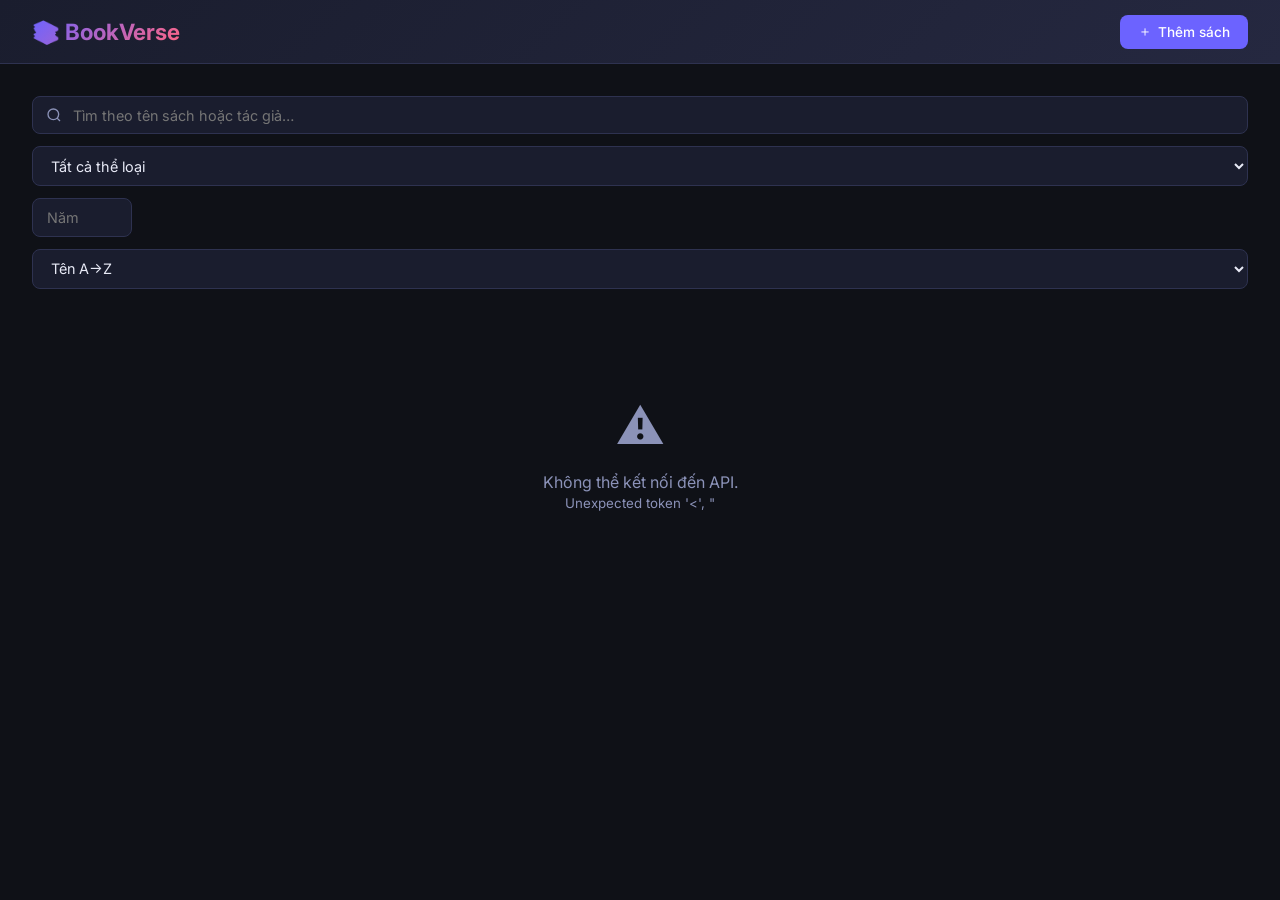
==== BookVerse/src/main/resources/static/index.html @ 92344df3 "feat: add beautiful full-featured UI frontend" ====
<!DOCTYPE html>
<html lang="vi">
<head>
  <meta charset="UTF-8" />
  <meta name="viewport" content="width=device-width, initial-scale=1.0" />
  <title>BookVerse — Quản lý sách điện tử</title>
  <link rel="preconnect" href="https://fonts.googleapis.com" />
  <link href="https://fonts.googleapis.com/css2?family=Inter:wght@300;400;500;600;700&display=swap" rel="stylesheet" />
  <style>
    /* ── Reset & Base ───────────────────────────────────────────── */
    *, *::before, *::after { box-sizing: border-box; margin: 0; padding: 0; }

    :root {
      --bg:        #0f1117;
      --surface:   #1a1d2e;
      --surface2:  #252840;
      --border:    #2e3250;
      --accent:    #6c63ff;
      --accent2:   #ff6584;
      --accent3:   #43e97b;
      --text:      #e8eaf6;
      --muted:     #8b92b8;
      --danger:    #ff5252;
      --radius:    12px;
      --shadow:    0 8px 32px rgba(0,0,0,.4);
    }

    body {
      font-family: 'Inter', sans-serif;
      background: var(--bg);
      color: var(--text);
      min-height: 100vh;
    }

    /* ── Header ─────────────────────────────────────────────────── */
    header {
      background: linear-gradient(135deg, #1a1d2e 0%, #252840 100%);
      border-bottom: 1px solid var(--border);
      padding: 0 2rem;
      display: flex;
      align-items: center;
      justify-content: space-between;
      height: 64px;
      position: sticky;
      top: 0;
      z-index: 100;
      backdrop-filter: blur(12px);
    }

    .logo {
      font-size: 1.4rem;
      font-weight: 700;
      background: linear-gradient(135deg, var(--accent), var(--accent2));
      -webkit-background-clip: text;
      -webkit-text-fill-color: transparent;
      background-clip: text;
    }

    .header-actions { display: flex; gap: .75rem; }

    /* ── Buttons ─────────────────────────────────────────────────── */
    .btn {
      display: inline-flex;
      align-items: center;
      gap: .4rem;
      padding: .5rem 1.1rem;
      border-radius: 8px;
      border: none;
      cursor: pointer;
      font-family: inherit;
      font-size: .85rem;
      font-weight: 500;
      transition: all .2s;
    }
    .btn-primary  { background: var(--accent);  color: #fff; }
    .btn-primary:hover  { background: #5a52e8; transform: translateY(-1px); box-shadow: 0 4px 16px rgba(108,99,255,.4); }
    .btn-danger   { background: var(--danger);  color: #fff; }
    .btn-danger:hover   { background: #e04040; }
    .btn-ghost    { background: transparent; color: var(--muted); border: 1px solid var(--border); }
    .btn-ghost:hover    { background: var(--surface2); color: var(--text); }
    .btn-sm { padding: .35rem .75rem; font-size: .78rem; }

    /* ── Layout ──────────────────────────────────────────────────── */
    .container { max-width: 1280px; margin: 0 auto; padding: 2rem; }

    /* ── Search & Filter Bar ─────────────────────────────────────── */
    .search-bar {
      display: flex;
      gap: .75rem;
      margin-bottom: 1.5rem;
      flex-wrap: wrap;
    }

    .search-input-wrap {
      flex: 1;
      min-width: 240px;
      position: relative;
    }
    .search-input-wrap svg {
      position: absolute;
      left: .9rem;
      top: 50%;
      transform: translateY(-50%);
      color: var(--muted);
      pointer-events: none;
    }
    input[type="text"], input[type="number"], input[type="file"],
    select, textarea {
      width: 100%;
      background: var(--surface);
      border: 1px solid var(--border);
      border-radius: 8px;
      color: var(--text);
      font-family: inherit;
      font-size: .9rem;
      padding: .6rem .9rem;
      transition: border-color .2s;
      outline: none;
    }
    .search-input-wrap input { padding-left: 2.5rem; }
    input:focus, select:focus, textarea:focus {
      border-color: var(--accent);
      box-shadow: 0 0 0 3px rgba(108,99,255,.15);
    }
    select { cursor: pointer; }

    /* ── Stats row ───────────────────────────────────────────────── */
    .stats-row {
      display: flex;
      align-items: center;
      justify-content: space-between;
      margin-bottom: 1.25rem;
      color: var(--muted);
      font-size: .85rem;
    }

    /* ── Book Grid ───────────────────────────────────────────────── */
    .book-grid {
      display: grid;
      grid-template-columns: repeat(auto-fill, minmax(220px, 1fr));
      gap: 1.25rem;
    }

    .book-card {
      background: var(--surface);
      border: 1px solid var(--border);
      border-radius: var(--radius);
      overflow: hidden;
      transition: transform .25s, box-shadow .25s;
      cursor: pointer;
    }
    .book-card:hover {
      transform: translateY(-4px);
      box-shadow: var(--shadow);
      border-color: var(--accent);
    }

    .book-cover {
      width: 100%;
      height: 220px;
      object-fit: cover;
      background: var(--surface2);
      display: flex;
      align-items: center;
      justify-content: center;
      color: var(--muted);
      font-size: 3rem;
    }
    .book-cover img { width: 100%; height: 100%; object-fit: cover; }

    .book-info { padding: .9rem; }
    .book-title {
      font-weight: 600;
      font-size: .92rem;
      margin-bottom: .25rem;
      display: -webkit-box;
      -webkit-line-clamp: 2;
      -webkit-box-orient: vertical;
      overflow: hidden;
    }
    .book-author { color: var(--muted); font-size: .8rem; margin-bottom: .5rem; }
    .book-meta {
      display: flex;
      gap: .5rem;
      flex-wrap: wrap;
      margin-bottom: .75rem;
    }
    .badge {
      background: var(--surface2);
      border: 1px solid var(--border);
      border-radius: 4px;
      padding: .15rem .5rem;
      font-size: .72rem;
      color: var(--muted);
    }
    .badge.accent { background: rgba(108,99,255,.15); border-color: var(--accent); color: var(--accent); }

    .rating {
      display: flex;
      align-items: center;
      gap: .25rem;
      font-size: .8rem;
      color: #fbbf24;
      font-weight: 600;
    }

    .book-actions { display: flex; gap: .5rem; }

    /* ── Pagination ──────────────────────────────────────────────── */
    .pagination {
      display: flex;
      align-items: center;
      justify-content: center;
      gap: .5rem;
      margin-top: 2rem;
    }
    .page-btn {
      width: 36px; height: 36px;
      border-radius: 8px;
      border: 1px solid var(--border);
      background: var(--surface);
      color: var(--text);
      cursor: pointer;
      font-size: .85rem;
      font-family: inherit;
      display: flex; align-items: center; justify-content: center;
      transition: all .2s;
    }
    .page-btn:hover { border-color: var(--accent); color: var(--accent); }
    .page-btn.active { background: var(--accent); border-color: var(--accent); color: #fff; }
    .page-btn:disabled { opacity: .35; cursor: default; }

    /* ── Modal ───────────────────────────────────────────────────── */
    .modal-overlay {
      position: fixed; inset: 0;
      background: rgba(0,0,0,.7);
      backdrop-filter: blur(4px);
      display: flex;
      align-items: center;
      justify-content: center;
      z-index: 200;
      opacity: 0;
      pointer-events: none;
      transition: opacity .25s;
    }
    .modal-overlay.open { opacity: 1; pointer-events: all; }

    .modal {
      background: var(--surface);
      border: 1px solid var(--border);
      border-radius: 16px;
      width: min(560px, 95vw);
      max-height: 90vh;
      overflow-y: auto;
      box-shadow: var(--shadow);
      transform: scale(.95) translateY(20px);
      transition: transform .25s;
    }
    .modal-overlay.open .modal { transform: scale(1) translateY(0); }

    .modal-header {
      display: flex;
      align-items: center;
      justify-content: space-between;
      padding: 1.25rem 1.5rem;
      border-bottom: 1px solid var(--border);
    }
    .modal-header h2 { font-size: 1.1rem; font-weight: 600; }
    .modal-close {
      background: none;
      border: none;
      color: var(--muted);
      cursor: pointer;
      font-size: 1.3rem;
      padding: .25rem;
      border-radius: 6px;
      transition: color .2s;
    }
    .modal-close:hover { color: var(--text); }

    .modal-body { padding: 1.5rem; }

    .form-group { margin-bottom: 1.1rem; }
    .form-label {
      display: block;
      font-size: .83rem;
      font-weight: 500;
      color: var(--muted);
      margin-bottom: .4rem;
    }
    .form-row { display: grid; grid-template-columns: 1fr 1fr; gap: .75rem; }

    .cover-preview {
      width: 100%;
      height: 140px;
      border: 2px dashed var(--border);
      border-radius: 8px;
      display: flex;
      align-items: center;
      justify-content: center;
      color: var(--muted);
      font-size: .85rem;
      cursor: pointer;
      transition: border-color .2s;
      overflow: hidden;
      margin-bottom: .5rem;
    }
    .cover-preview:hover { border-color: var(--accent); }
    .cover-preview img { width: 100%; height: 100%; object-fit: cover; }

    .modal-footer {
      display: flex;
      gap: .75rem;
      justify-content: flex-end;
      padding: 1rem 1.5rem;
      border-top: 1px solid var(--border);
    }

    /* ── Detail Modal ────────────────────────────────────────────── */
    .detail-cover {
      width: 100%;
      height: 240px;
      object-fit: cover;
      border-radius: 8px;
      background: var(--surface2);
      margin-bottom: 1.25rem;
      display: flex;
      align-items: center;
      justify-content: center;
      font-size: 4rem;
      overflow: hidden;
    }
    .detail-cover img { width: 100%; height: 100%; object-fit: cover; }

    .detail-title { font-size: 1.3rem; font-weight: 700; margin-bottom: .35rem; }
    .detail-author { color: var(--muted); margin-bottom: 1rem; }
    .detail-desc {
      color: var(--muted);
      font-size: .88rem;
      line-height: 1.6;
      margin-top: .75rem;
    }
    .detail-meta-grid {
      display: grid;
      grid-template-columns: 1fr 1fr;
      gap: .5rem;
      margin-top: .75rem;
    }
    .detail-meta-item { background: var(--surface2); border-radius: 8px; padding: .6rem .9rem; }
    .detail-meta-label { font-size: .73rem; color: var(--muted); margin-bottom: .15rem; }
    .detail-meta-value { font-size: .9rem; font-weight: 500; }

    /* ── Toast ───────────────────────────────────────────────────── */
    #toast-container {
      position: fixed;
      bottom: 1.5rem;
      right: 1.5rem;
      z-index: 999;
      display: flex;
      flex-direction: column;
      gap: .5rem;
    }
    .toast {
      background: var(--surface2);
      border: 1px solid var(--border);
      border-left: 4px solid var(--accent3);
      border-radius: 8px;
      padding: .8rem 1.2rem;
      font-size: .88rem;
      box-shadow: var(--shadow);
      animation: slideIn .3s ease;
      min-width: 260px;
    }
    .toast.error { border-left-color: var(--danger); }
    @keyframes slideIn {
      from { transform: translateX(120%); opacity: 0; }
      to   { transform: translateX(0);    opacity: 1; }
    }

    /* ── Empty state ─────────────────────────────────────────────── */
    .empty-state {
      text-align: center;
      padding: 4rem 2rem;
      color: var(--muted);
    }
    .empty-state .icon { font-size: 3rem; margin-bottom: 1rem; }
    .empty-state p { margin-bottom: 1rem; }

    /* ── Loading spinner ─────────────────────────────────────────── */
    .spinner {
      width: 36px; height: 36px;
      border: 3px solid var(--border);
      border-top-color: var(--accent);
      border-radius: 50%;
      animation: spin .7s linear infinite;
      margin: 3rem auto;
    }
    @keyframes spin { to { transform: rotate(360deg); } }

    /* ── Scrollbar ───────────────────────────────────────────────── */
    ::-webkit-scrollbar { width: 6px; }
    ::-webkit-scrollbar-track { background: var(--bg); }
    ::-webkit-scrollbar-thumb { background: var(--border); border-radius: 3px; }
    ::-webkit-scrollbar-thumb:hover { background: var(--accent); }
  </style>
</head>
<body>

<!-- ── Header ──────────────────────────────────────────────────── -->
<header>
  <div class="logo">📚 BookVerse</div>
  <div class="header-actions">
    <button class="btn btn-primary" onclick="openAddModal()">
      <span>＋</span> Thêm sách
    </button>
  </div>
</header>

<!-- ── Main Content ─────────────────────────────────────────────── -->
<div class="container">

  <!-- Search & Filter -->
  <div class="search-bar">
    <div class="search-input-wrap">
      <svg width="16" height="16" fill="none" stroke="currentColor" stroke-width="2"
           viewBox="0 0 24 24"><circle cx="11" cy="11" r="8"/><path d="m21 21-4.35-4.35"/></svg>
      <input type="text" id="searchInput" placeholder="Tìm theo tên sách hoặc tác giả…"
             oninput="debounceSearch()" />
    </div>
    <select id="categoryFilter" onchange="loadBooks(0)">
      <option value="">Tất cả thể loại</option>
      <option>Programming</option>
      <option>Fiction</option>
      <option>Science</option>
      <option>History</option>
      <option>Self-Help</option>
      <option>Business</option>
      <option>Technology</option>
    </select>
    <input type="number" id="yearFilter" placeholder="Năm" min="1900" max="2100"
           style="width:100px" onchange="loadBooks(0)" />
    <select id="sortSelect" onchange="loadBooks(0)">
      <option value="title|asc">Tên A→Z</option>
      <option value="title|desc">Tên Z→A</option>
      <option value="year|desc">Năm mới nhất</option>
      <option value="year|asc">Năm cũ nhất</option>
      <option value="rating|desc">Rating cao nhất</option>
      <option value="rating|asc">Rating thấp nhất</option>
    </select>
  </div>

  <!-- Stats row -->
  <div class="stats-row">
    <span id="statsText">Đang tải...</span>
  </div>

  <!-- Book Grid -->
  <div id="bookGrid"></div>

  <!-- Pagination -->
  <div class="pagination" id="pagination"></div>
</div>

<!-- ── Add / Edit Modal ─────────────────────────────────────────── -->
<div class="modal-overlay" id="formModal" onclick="closeOnOverlay(event,'formModal')">
  <div class="modal">
    <div class="modal-header">
      <h2 id="formModalTitle">Thêm sách mới</h2>
      <button class="modal-close" onclick="closeModal('formModal')">✕</button>
    </div>
    <div class="modal-body">
      <input type="hidden" id="editId" />

      <!-- Cover upload -->
      <div class="form-group">
        <label class="form-label">Ảnh bìa</label>
        <div class="cover-preview" id="coverPreview" onclick="document.getElementById('coverInput').click()">
          <span>🖼️ Click để chọn ảnh</span>
        </div>
        <input type="file" id="coverInput" accept="image/*" style="display:none"
               onchange="previewCover(event)" />
      </div>

      <div class="form-group">
        <label class="form-label">Tên sách *</label>
        <input type="text" id="f-title" placeholder="Nhập tên sách" maxlength="200" />
      </div>

      <div class="form-group">
        <label class="form-label">Tác giả *</label>
        <input type="text" id="f-author" placeholder="Nhập tên tác giả" maxlength="200" />
      </div>

      <div class="form-row">
        <div class="form-group">
          <label class="form-label">Thể loại *</label>
          <select id="f-category">
            <option value="">-- Chọn thể loại --</option>
            <option>Programming</option>
            <option>Fiction</option>
            <option>Science</option>
            <option>History</option>
            <option>Self-Help</option>
            <option>Business</option>
            <option>Technology</option>
          </select>
        </div>
        <div class="form-group">
          <label class="form-label">Năm xuất bản *</label>
          <input type="number" id="f-year" placeholder="VD: 2023" min="1900" max="2100" />
        </div>
      </div>

      <div class="form-row">
        <div class="form-group">
          <label class="form-label">ISBN</label>
          <input type="text" id="f-isbn" placeholder="978-x-xxxx-xxxx-x" />
        </div>
        <div class="form-group">
          <label class="form-label">Rating (0–5) *</label>
          <input type="number" id="f-rating" placeholder="VD: 4.5" min="0" max="5" step="0.1" />
        </div>
      </div>

      <div class="form-group">
        <label class="form-label">Mô tả</label>
        <textarea id="f-desc" rows="3" placeholder="Mô tả ngắn về cuốn sách…" maxlength="2000"></textarea>
      </div>
    </div>
    <div class="modal-footer">
      <button class="btn btn-ghost" onclick="closeModal('formModal')">Hủy</button>
      <button class="btn btn-primary" id="submitBtn" onclick="submitForm()">Lưu sách</button>
    </div>
  </div>
</div>

<!-- ── Detail Modal ──────────────────────────────────────────────── -->
<div class="modal-overlay" id="detailModal" onclick="closeOnOverlay(event,'detailModal')">
  <div class="modal">
    <div class="modal-header">
      <h2>Chi tiết sách</h2>
      <button class="modal-close" onclick="closeModal('detailModal')">✕</button>
    </div>
    <div class="modal-body" id="detailBody"></div>
    <div class="modal-footer">
      <button class="btn btn-danger btn-sm" id="detailDeleteBtn">🗑 Xóa</button>
      <button class="btn btn-ghost btn-sm" id="detailEditBtn">✏️ Sửa</button>
      <button class="btn btn-ghost" onclick="closeModal('detailModal')">Đóng</button>
    </div>
  </div>
</div>

<!-- ── Toast container ──────────────────────────────────────────── -->
<div id="toast-container"></div>

<script>
  // ── Config ─────────────────────────────────────────────────────
  const API = '/api/books';
  let currentPage = 0;
  let totalPages  = 0;
  let searchTimer = null;
  let currentDetailId = null;

  // ── Init ────────────────────────────────────────────────────────
  window.addEventListener('DOMContentLoaded', () => loadBooks(0));

  // ── Debounced search ────────────────────────────────────────────
  function debounceSearch() {
    clearTimeout(searchTimer);
    searchTimer = setTimeout(() => loadBooks(0), 400);
  }

  // ── Load books ──────────────────────────────────────────────────
  async function loadBooks(page) {
    currentPage = page;
    const grid  = document.getElementById('bookGrid');
    grid.innerHTML = '<div class="spinner"></div>';

    const q        = document.getElementById('searchInput').value.trim();
    const category = document.getElementById('categoryFilter').value;
    const year     = document.getElementById('yearFilter').value;
    const [sort, dir] = document.getElementById('sortSelect').value.split('|');

    try {
      let url;
      if (q) {
        url = `${API}/search?q=${encodeURIComponent(q)}&category=${encodeURIComponent(category)}&page=${page}&size=12&sort=${sort}&dir=${dir}`;
      } else {
        url = `${API}?page=${page}&size=12&sort=${sort}&dir=${dir}&category=${encodeURIComponent(category)}${year ? `&year=${year}` : ''}`;
      }

      const res  = await fetch(url);
      const data = await res.json();

      totalPages = data.totalPages;
      renderGrid(data.content);
      renderPagination(data.page, data.totalPages, data.totalElements);

      document.getElementById('statsText').textContent =
        `Tìm thấy ${data.totalElements} sách · Trang ${data.page + 1}/${Math.max(data.totalPages, 1)}`;

    } catch (err) {
      grid.innerHTML = `<div class="empty-state"><div class="icon">⚠️</div><p>Không thể kết nối đến API.<br><small>${err.message}</small></p></div>`;
      document.getElementById('statsText').textContent = '';
    }
  }

  // ── Render grid ─────────────────────────────────────────────────
  function renderGrid(books) {
    const grid = document.getElementById('bookGrid');
    if (!books || books.length === 0) {
      grid.innerHTML = `<div class="empty-state"><div class="icon">📭</div><p>Không tìm thấy sách nào.</p><button class="btn btn-primary" onclick="openAddModal()">Thêm sách đầu tiên</button></div>`;
      return;
    }

    grid.innerHTML = books.map(b => `
      <div class="book-card" onclick="openDetail('${b.id}')">
        <div class="book-cover">
          ${b.coverPath
            ? `<img src="${API}/${b.id}/cover?size=thumbnail" alt="${escHtml(b.title)}"
                    onerror="this.parentElement.innerHTML='📚'" />`
            : '📚'}
        </div>
        <div class="book-info">
          <div class="book-title">${escHtml(b.title)}</div>
          <div class="book-author">${escHtml(b.author)}</div>
          <div class="book-meta">
            <span class="badge accent">${escHtml(b.category || '')}</span>
            <span class="badge">${b.year || '—'}</span>
          </div>
          <div style="display:flex; justify-content:space-between; align-items:center">
            <div class="rating">⭐ ${b.rating?.toFixed(1) ?? '—'}</div>
            <div class="book-actions" onclick="event.stopPropagation()">
              <button class="btn btn-ghost btn-sm" onclick="openEditModal('${b.id}')">✏️</button>
              <button class="btn btn-danger btn-sm" onclick="deleteBook('${b.id}','${escHtml(b.title)}')">🗑</button>
            </div>
          </div>
        </div>
      </div>
    `).join('');
  }

  // ── Render pagination ────────────────────────────────────────────
  function renderPagination(page, total, totalEl) {
    const el = document.getElementById('pagination');
    if (total <= 1) { el.innerHTML = ''; return; }

    let html = `<button class="page-btn" onclick="loadBooks(${page-1})" ${page===0?'disabled':''}>‹</button>`;
    for (let i = 0; i < total; i++) {
      if (total > 7 && Math.abs(i - page) > 2 && i !== 0 && i !== total-1) {
        if (i === 1 || i === total-2) html += `<span class="page-btn" style="cursor:default">…</span>`;
        continue;
      }
      html += `<button class="page-btn ${i===page?'active':''}" onclick="loadBooks(${i})">${i+1}</button>`;
    }
    html += `<button class="page-btn" onclick="loadBooks(${page+1})" ${page===total-1?'disabled':''}>›</button>`;
    el.innerHTML = html;
  }

  // ── Detail modal ────────────────────────────────────────────────
  async function openDetail(id) {
    currentDetailId = id;
    openModal('detailModal');
    document.getElementById('detailBody').innerHTML = '<div class="spinner"></div>';

    try {
      const res  = await fetch(`${API}/${id}`);
      const b    = await res.json();

      document.getElementById('detailBody').innerHTML = `
        <div class="detail-cover">
          ${b.coverPath
            ? `<img src="${API}/${b.id}/cover?size=medium" alt="${escHtml(b.title)}"
                    onerror="this.parentElement.innerHTML='📚'" />`
            : '📚'}
        </div>
        <div class="detail-title">${escHtml(b.title)}</div>
        <div class="detail-author">✍️ ${escHtml(b.author)}</div>
        <div class="rating" style="margin-bottom:.5rem">⭐ ${b.rating?.toFixed(1) ?? '—'}/5</div>
        <div class="detail-meta-grid">
          <div class="detail-meta-item">
            <div class="detail-meta-label">Thể loại</div>
            <div class="detail-meta-value">${escHtml(b.category || '—')}</div>
          </div>
          <div class="detail-meta-item">
            <div class="detail-meta-label">Năm xuất bản</div>
            <div class="detail-meta-value">${b.year || '—'}</div>
          </div>
          <div class="detail-meta-item" style="grid-column:1/-1">
            <div class="detail-meta-label">ISBN</div>
            <div class="detail-meta-value">${escHtml(b.isbn || '—')}</div>
          </div>
        </div>
        ${b.description ? `<div class="detail-desc">${escHtml(b.description)}</div>` : ''}
      `;

      document.getElementById('detailEditBtn').onclick   = () => { closeModal('detailModal'); openEditModal(id); };
      document.getElementById('detailDeleteBtn').onclick = () => { closeModal('detailModal'); deleteBook(id, b.title); };

    } catch {
      document.getElementById('detailBody').innerHTML = '<p style="color:var(--danger)">Không thể tải thông tin sách.</p>';
    }
  }

  // ── Add / Edit modal ────────────────────────────────────────────
  function openAddModal() {
    clearForm();
    document.getElementById('formModalTitle').textContent = 'Thêm sách mới';
    document.getElementById('submitBtn').textContent = '＋ Thêm sách';
    document.getElementById('editId').value = '';
    openModal('formModal');
  }

  async function openEditModal(id) {
    try {
      const res = await fetch(`${API}/${id}`);
      const b   = await res.json();

      clearForm();
      document.getElementById('formModalTitle').textContent = 'Sửa thông tin sách';
      document.getElementById('submitBtn').textContent = '💾 Lưu thay đổi';
      document.getElementById('editId').value    = id;
      document.getElementById('f-title').value   = b.title   || '';
      document.getElementById('f-author').value  = b.author  || '';
      document.getElementById('f-isbn').value    = b.isbn    || '';
      document.getElementById('f-year').value    = b.year    || '';
      document.getElementById('f-rating').value  = b.rating  || '';
      document.getElementById('f-desc').value    = b.description || '';
      document.getElementById('f-category').value = b.category || '';

      if (b.coverPath) {
        document.getElementById('coverPreview').innerHTML =
          `<img src="${API}/${id}/cover?size=medium" alt="cover" />`;
      }

      openModal('formModal');
    } catch {
      toast('Không thể tải thông tin sách!', true);
    }
  }

  // ── Submit form ─────────────────────────────────────────────────
  async function submitForm() {
    const id      = document.getElementById('editId').value;
    const title   = document.getElementById('f-title').value.trim();
    const author  = document.getElementById('f-author').value.trim();
    const category = document.getElementById('f-category').value;
    const year    = parseInt(document.getElementById('f-year').value);
    const rating  = parseFloat(document.getElementById('f-rating').value);
    const isbn    = document.getElementById('f-isbn').value.trim();
    const desc    = document.getElementById('f-desc').value.trim();
    const coverFile = document.getElementById('coverInput').files[0];

    // Validate
    if (!title)    return toast('Vui lòng nhập tên sách!', true);
    if (!author)   return toast('Vui lòng nhập tác giả!', true);
    if (!category) return toast('Vui lòng chọn thể loại!', true);
    if (!year || year < 1900 || year > 2100) return toast('Năm xuất bản không hợp lệ!', true);
    if (isNaN(rating) || rating < 0 || rating > 5) return toast('Rating phải từ 0 đến 5!', true);
    
    // Validate ISBN format if provided
    if (isbn && !/^(97[89])-\d-\d{2,5}-\d{2,7}-\d$/.test(isbn)) {
        return toast('ISBN không hợp lệ! VD: 978-0-13-468599-1', true);
    }

    const btn = document.getElementById('submitBtn');
    btn.disabled = true;
    btn.textContent = '⏳ Đang lưu...';

    try {
      const data = { title, author, category, year, rating };
      if (isbn) data.isbn = isbn;
      if (desc) data.description = desc;
      let res;

      if (coverFile) {
        // Gửi multipart/form-data khi có ảnh
        const fd = new FormData();
        fd.append('data', new Blob([JSON.stringify(data)], { type: 'application/json' }));
        fd.append('cover', coverFile);
        res = await fetch(id ? `${API}/${id}` : API, {
          method: id ? 'PUT' : 'POST',
          body: fd
        });
      } else {
        // Gửi JSON khi không có ảnh
        res = await fetch(id ? `${API}/${id}` : API, {
          method: id ? 'PUT' : 'POST',
          headers: { 'Content-Type': 'application/json' },
          body: JSON.stringify(data)
        });
      }

      if (!res.ok) {
        const err = await res.json().catch(() => ({}));
        throw new Error(err.message || `HTTP ${res.status}`);
      }

      toast(id ? '✅ Đã cập nhật sách!' : '✅ Đã thêm sách mới!');
      closeModal('formModal');
      loadBooks(id ? currentPage : 0);

    } catch (err) {
      toast('Lỗi: ' + err.message, true);
    } finally {
      btn.disabled = false;
      btn.textContent = id ? '💾 Lưu thay đổi' : '＋ Thêm sách';
    }
  }

  // ── Delete book ─────────────────────────────────────────────────
  async function deleteBook(id, title) {
    if (!confirm(`Xóa sách "${title}"?\nThao tác này không thể hoàn tác.`)) return;
    try {
      const res = await fetch(`${API}/${id}`, { method: 'DELETE' });
      if (!res.ok && res.status !== 204) throw new Error(`HTTP ${res.status}`);
      toast('🗑 Đã xóa sách!');
      loadBooks(currentPage);
    } catch (err) {
      toast('Xóa thất bại: ' + err.message, true);
    }
  }

  // ── Cover preview ────────────────────────────────────────────────
  function previewCover(e) {
    const file = e.target.files[0];
    if (!file) return;
    const url = URL.createObjectURL(file);
    document.getElementById('coverPreview').innerHTML = `<img src="${url}" alt="preview" />`;
  }

  // ── Modal helpers ────────────────────────────────────────────────
  function openModal(id)  { document.getElementById(id).classList.add('open'); }
  function closeModal(id) { document.getElementById(id).classList.remove('open'); }
  function closeOnOverlay(e, id) { if (e.target.id === id) closeModal(id); }

  function clearForm() {
    ['f-title','f-author','f-isbn','f-year','f-rating','f-desc'].forEach(id => {
      document.getElementById(id).value = '';
    });
    document.getElementById('f-category').value = '';
    document.getElementById('coverInput').value = '';
    document.getElementById('coverPreview').innerHTML = '<span>🖼️ Click để chọn ảnh</span>';
  }

  // ── Toast notification ───────────────────────────────────────────
  function toast(msg, isError = false) {
    const el = document.createElement('div');
    el.className = 'toast' + (isError ? ' error' : '');
    el.textContent = msg;
    document.getElementById('toast-container').appendChild(el);
    setTimeout(() => el.remove(), 3500);
  }

  // ── Utility ──────────────────────────────────────────────────────
  function escHtml(str) {
    return String(str ?? '').replace(/&/g,'&amp;').replace(/</g,'&lt;').replace(/>/g,'&gt;').replace(/"/g,'&quot;');
  }
</script>
</body>
</html>
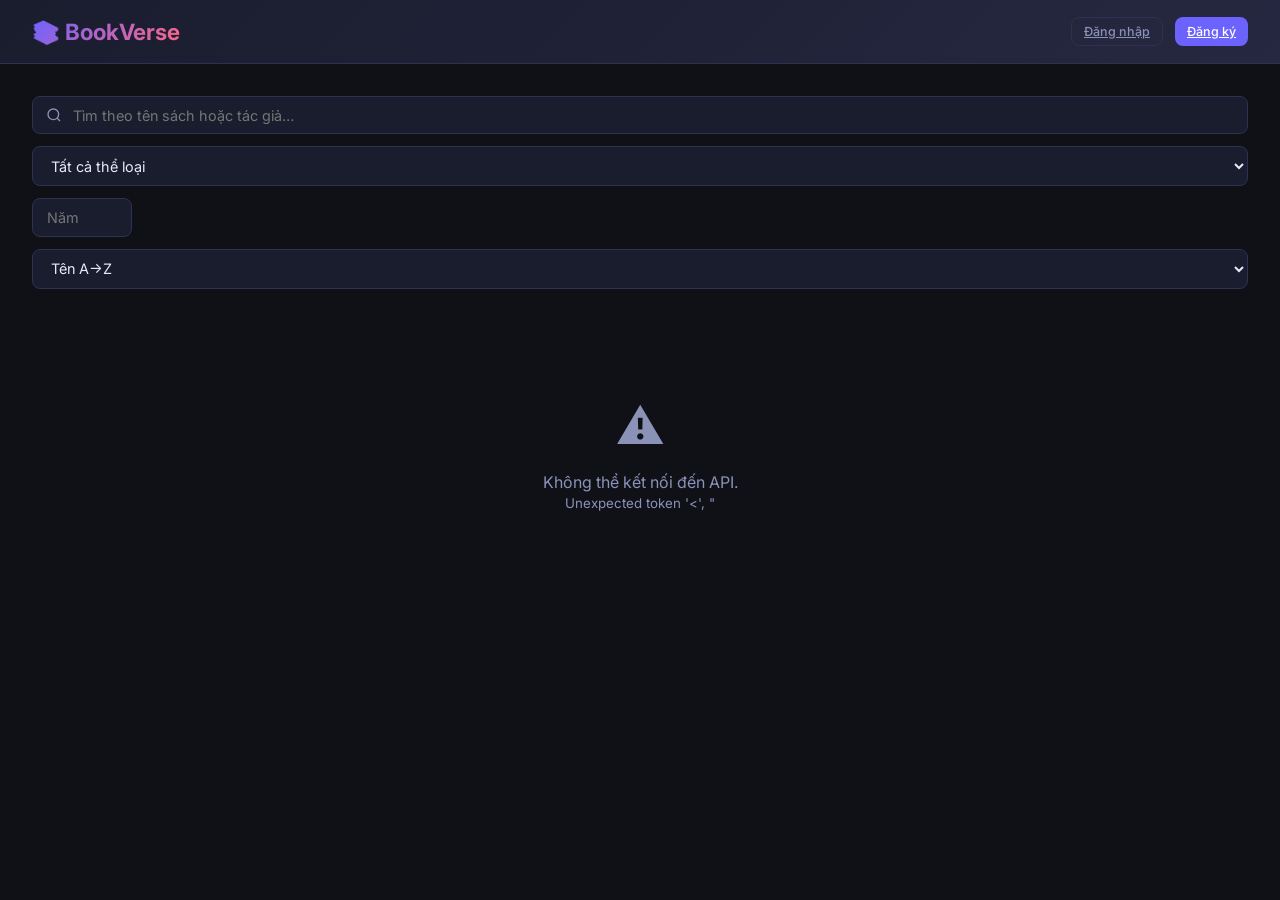
==== commit 08599987: "author & authen" ====
--- a/BookVerse/src/main/resources/static/index.html
+++ b/BookVerse/src/main/resources/static/index.html
@@ -402,6 +402,38 @@
     ::-webkit-scrollbar-track { background: var(--bg); }
     ::-webkit-scrollbar-thumb { background: var(--border); border-radius: 3px; }
     ::-webkit-scrollbar-thumb:hover { background: var(--accent); }
+
+    /* ── Auth Nav ────────────────────────────────────────────────── */
+    .nav-user {
+      display: flex;
+      align-items: center;
+      gap: .75rem;
+    }
+    .nav-user-name {
+      font-size: .85rem;
+      font-weight: 500;
+      color: var(--text);
+      background: var(--surface2);
+      padding: .35rem .8rem;
+      border-radius: 20px;
+      border: 1px solid var(--border);
+    }
+    .nav-user-name span {
+      color: var(--accent);
+      margin-right: 4px;
+    }
+    .btn-logout {
+      background: transparent;
+      color: var(--muted);
+      border: 1px solid var(--border);
+      padding: .35rem .8rem;
+      font-size: .82rem;
+      border-radius: 8px;
+      cursor: pointer;
+      font-family: inherit;
+      transition: all .2s;
+    }
+    .btn-logout:hover { background: var(--surface2); color: var(--danger); border-color: var(--danger); }
   </style>
 </head>
 <body>
@@ -409,10 +441,8 @@
 <!-- ── Header ──────────────────────────────────────────────────── -->
 <header>
   <div class="logo">📚 BookVerse</div>
-  <div class="header-actions">
-    <button class="btn btn-primary" onclick="openAddModal()">
-      <span>＋</span> Thêm sách
-    </button>
+  <div class="header-actions" id="headerActions">
+    <!-- Render bằng JS dựa trên trạng thái đăng nhập -->
   </div>
 </header>
 
@@ -582,12 +612,22 @@
     const [sort, dir] = document.getElementById('sortSelect').value.split('|');
 
     try {
-      let url;
+      const params = new URLSearchParams({
+        page: page,
+        size: 12,
+        sort: sort,
+        dir: dir
+      });
+      
+      if (category) params.append('category', category);
+      if (year) params.append('year', year);
+      
+      let url = API;
       if (q) {
-        url = `${API}/search?q=${encodeURIComponent(q)}&category=${encodeURIComponent(category)}&page=${page}&size=12&sort=${sort}&dir=${dir}`;
-      } else {
-        url = `${API}?page=${page}&size=12&sort=${sort}&dir=${dir}&category=${encodeURIComponent(category)}${year ? `&year=${year}` : ''}`;
+        url = `${API}/search`;
+        params.append('q', q);
       }
+      url += '?' + params.toString();
 
       const res  = await fetch(url);
       const data = await res.json();
@@ -856,6 +896,57 @@
   function escHtml(str) {
     return String(str ?? '').replace(/&/g,'&amp;').replace(/</g,'&lt;').replace(/>/g,'&gt;').replace(/"/g,'&quot;');
   }
+
+  // ── Auth helper: gắn JWT vào mọi request ─────────────────────────
+  function getAuthHeaders() {
+    const token = localStorage.getItem('bv_token');
+    return token ? { 'Authorization': 'Bearer ' + token } : {};
+  }
+
+  async function fetchWithAuth(url, options = {}) {
+    options.headers = { ...(options.headers || {}), ...getAuthHeaders() };
+    return fetch(url, options);
+  }
+
+  // ── Auth Nav: render header theo trạng thái đăng nhập ───────────
+  function initAuthNav() {
+    const token    = localStorage.getItem('bv_token');
+    const userName = localStorage.getItem('bv_userName');
+    const role     = localStorage.getItem('bv_role');
+    const nav      = document.getElementById('headerActions');
+
+    if (!token || !userName) {
+      // Chưa đăng nhập
+      nav.innerHTML = `
+        <a href="/login.html"    class="btn btn-ghost btn-sm">Đăng nhập</a>
+        <a href="/register.html" class="btn btn-primary btn-sm">Đăng ký</a>
+      `;
+    } else {
+      // Đã đăng nhập
+      const adminBtn = role === 'ROLE_ADMIN'
+        ? `<button class="btn btn-primary btn-sm" onclick="openAddModal()">＋ Thêm sách</button>`
+        : '';
+      nav.innerHTML = `
+        <div class="nav-user">
+          ${adminBtn}
+          <span class="nav-user-name"><span>👤</span>${escHtml(userName)}</span>
+          <button class="btn-logout" onclick="logout()">Đăng xuất</button>
+        </div>
+      `;
+    }
+  }
+
+  function logout() {
+    localStorage.removeItem('bv_token');
+    localStorage.removeItem('bv_userName');
+    localStorage.removeItem('bv_role');
+    localStorage.removeItem('bv_userId');
+    window.location.reload();
+  }
+
+  // Khởi tạo auth nav khi trang load
+  initAuthNav();
+
 </script>
 </body>
 </html>
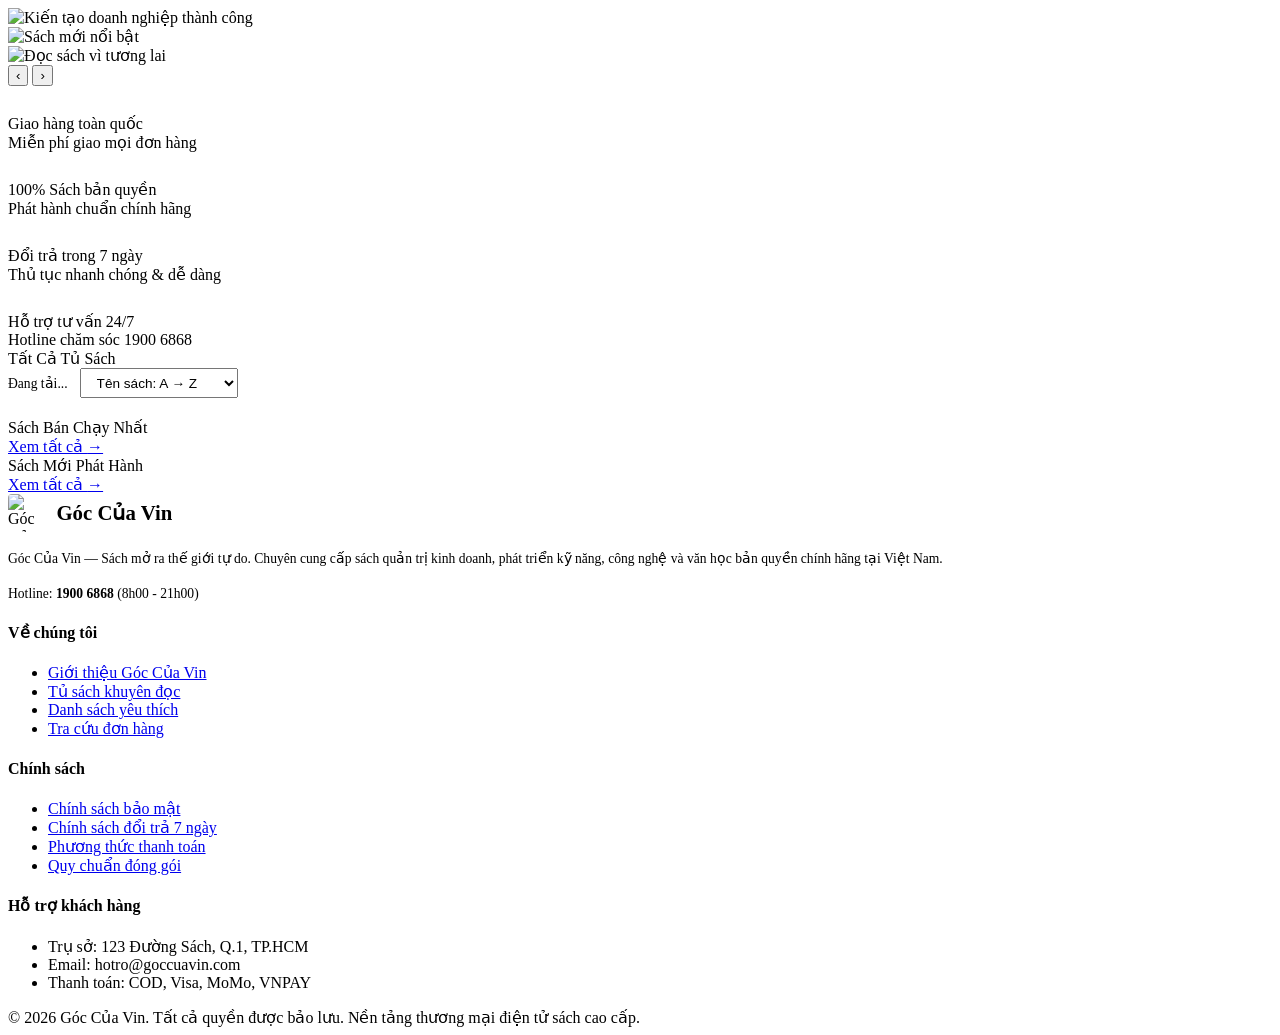
==== commit af13aaa9: "update comment and fix fe" ====
--- a/BookVerse/src/main/resources/static/index.html
+++ b/BookVerse/src/main/resources/static/index.html
@@ -1,952 +1,241 @@
 <!DOCTYPE html>
 <html lang="vi">
+
 <head>
   <meta charset="UTF-8" />
   <meta name="viewport" content="width=device-width, initial-scale=1.0" />
-  <title>BookVerse — Quản lý sách điện tử</title>
-  <link rel="preconnect" href="https://fonts.googleapis.com" />
-  <link href="https://fonts.googleapis.com/css2?family=Inter:wght@300;400;500;600;700&display=swap" rel="stylesheet" />
-  <style>
-    /* ── Reset & Base ───────────────────────────────────────────── */
-    *, *::before, *::after { box-sizing: border-box; margin: 0; padding: 0; }
-
-    :root {
-      --bg:        #0f1117;
-      --surface:   #1a1d2e;
-      --surface2:  #252840;
-      --border:    #2e3250;
-      --accent:    #6c63ff;
-      --accent2:   #ff6584;
-      --accent3:   #43e97b;
-      --text:      #e8eaf6;
-      --muted:     #8b92b8;
-      --danger:    #ff5252;
-      --radius:    12px;
-      --shadow:    0 8px 32px rgba(0,0,0,.4);
-    }
-
-    body {
-      font-family: 'Inter', sans-serif;
-      background: var(--bg);
-      color: var(--text);
-      min-height: 100vh;
-    }
-
-    /* ── Header ─────────────────────────────────────────────────── */
-    header {
-      background: linear-gradient(135deg, #1a1d2e 0%, #252840 100%);
-      border-bottom: 1px solid var(--border);
-      padding: 0 2rem;
-      display: flex;
-      align-items: center;
-      justify-content: space-between;
-      height: 64px;
-      position: sticky;
-      top: 0;
-      z-index: 100;
-      backdrop-filter: blur(12px);
-    }
-
-    .logo {
-      font-size: 1.4rem;
-      font-weight: 700;
-      background: linear-gradient(135deg, var(--accent), var(--accent2));
-      -webkit-background-clip: text;
-      -webkit-text-fill-color: transparent;
-      background-clip: text;
-    }
-
-    .header-actions { display: flex; gap: .75rem; }
-
-    /* ── Buttons ─────────────────────────────────────────────────── */
-    .btn {
-      display: inline-flex;
-      align-items: center;
-      gap: .4rem;
-      padding: .5rem 1.1rem;
-      border-radius: 8px;
-      border: none;
-      cursor: pointer;
-      font-family: inherit;
-      font-size: .85rem;
-      font-weight: 500;
-      transition: all .2s;
-    }
-    .btn-primary  { background: var(--accent);  color: #fff; }
-    .btn-primary:hover  { background: #5a52e8; transform: translateY(-1px); box-shadow: 0 4px 16px rgba(108,99,255,.4); }
-    .btn-danger   { background: var(--danger);  color: #fff; }
-    .btn-danger:hover   { background: #e04040; }
-    .btn-ghost    { background: transparent; color: var(--muted); border: 1px solid var(--border); }
-    .btn-ghost:hover    { background: var(--surface2); color: var(--text); }
-    .btn-sm { padding: .35rem .75rem; font-size: .78rem; }
-
-    /* ── Layout ──────────────────────────────────────────────────── */
-    .container { max-width: 1280px; margin: 0 auto; padding: 2rem; }
-
-    /* ── Search & Filter Bar ─────────────────────────────────────── */
-    .search-bar {
-      display: flex;
-      gap: .75rem;
-      margin-bottom: 1.5rem;
-      flex-wrap: wrap;
-    }
-
-    .search-input-wrap {
-      flex: 1;
-      min-width: 240px;
-      position: relative;
-    }
-    .search-input-wrap svg {
-      position: absolute;
-      left: .9rem;
-      top: 50%;
-      transform: translateY(-50%);
-      color: var(--muted);
-      pointer-events: none;
-    }
-    input[type="text"], input[type="number"], input[type="file"],
-    select, textarea {
-      width: 100%;
-      background: var(--surface);
-      border: 1px solid var(--border);
-      border-radius: 8px;
-      color: var(--text);
-      font-family: inherit;
-      font-size: .9rem;
-      padding: .6rem .9rem;
-      transition: border-color .2s;
-      outline: none;
-    }
-    .search-input-wrap input { padding-left: 2.5rem; }
-    input:focus, select:focus, textarea:focus {
-      border-color: var(--accent);
-      box-shadow: 0 0 0 3px rgba(108,99,255,.15);
-    }
-    select { cursor: pointer; }
-
-    /* ── Stats row ───────────────────────────────────────────────── */
-    .stats-row {
-      display: flex;
-      align-items: center;
-      justify-content: space-between;
-      margin-bottom: 1.25rem;
-      color: var(--muted);
-      font-size: .85rem;
-    }
-
-    /* ── Book Grid ───────────────────────────────────────────────── */
-    .book-grid {
-      display: grid;
-      grid-template-columns: repeat(auto-fill, minmax(220px, 1fr));
-      gap: 1.25rem;
-    }
-
-    .book-card {
-      background: var(--surface);
-      border: 1px solid var(--border);
-      border-radius: var(--radius);
-      overflow: hidden;
-      transition: transform .25s, box-shadow .25s;
-      cursor: pointer;
-    }
-    .book-card:hover {
-      transform: translateY(-4px);
-      box-shadow: var(--shadow);
-      border-color: var(--accent);
-    }
-
-    .book-cover {
-      width: 100%;
-      height: 220px;
-      object-fit: cover;
-      background: var(--surface2);
-      display: flex;
-      align-items: center;
-      justify-content: center;
-      color: var(--muted);
-      font-size: 3rem;
-    }
-    .book-cover img { width: 100%; height: 100%; object-fit: cover; }
-
-    .book-info { padding: .9rem; }
-    .book-title {
-      font-weight: 600;
-      font-size: .92rem;
-      margin-bottom: .25rem;
-      display: -webkit-box;
-      -webkit-line-clamp: 2;
-      -webkit-box-orient: vertical;
-      overflow: hidden;
-    }
-    .book-author { color: var(--muted); font-size: .8rem; margin-bottom: .5rem; }
-    .book-meta {
-      display: flex;
-      gap: .5rem;
-      flex-wrap: wrap;
-      margin-bottom: .75rem;
-    }
-    .badge {
-      background: var(--surface2);
-      border: 1px solid var(--border);
-      border-radius: 4px;
-      padding: .15rem .5rem;
-      font-size: .72rem;
-      color: var(--muted);
-    }
-    .badge.accent { background: rgba(108,99,255,.15); border-color: var(--accent); color: var(--accent); }
-
-    .rating {
-      display: flex;
-      align-items: center;
-      gap: .25rem;
-      font-size: .8rem;
-      color: #fbbf24;
-      font-weight: 600;
-    }
-
-    .book-actions { display: flex; gap: .5rem; }
-
-    /* ── Pagination ──────────────────────────────────────────────── */
-    .pagination {
-      display: flex;
-      align-items: center;
-      justify-content: center;
-      gap: .5rem;
-      margin-top: 2rem;
-    }
-    .page-btn {
-      width: 36px; height: 36px;
-      border-radius: 8px;
-      border: 1px solid var(--border);
-      background: var(--surface);
-      color: var(--text);
-      cursor: pointer;
-      font-size: .85rem;
-      font-family: inherit;
-      display: flex; align-items: center; justify-content: center;
-      transition: all .2s;
-    }
-    .page-btn:hover { border-color: var(--accent); color: var(--accent); }
-    .page-btn.active { background: var(--accent); border-color: var(--accent); color: #fff; }
-    .page-btn:disabled { opacity: .35; cursor: default; }
-
-    /* ── Modal ───────────────────────────────────────────────────── */
-    .modal-overlay {
-      position: fixed; inset: 0;
-      background: rgba(0,0,0,.7);
-      backdrop-filter: blur(4px);
-      display: flex;
-      align-items: center;
-      justify-content: center;
-      z-index: 200;
-      opacity: 0;
-      pointer-events: none;
-      transition: opacity .25s;
-    }
-    .modal-overlay.open { opacity: 1; pointer-events: all; }
-
-    .modal {
-      background: var(--surface);
-      border: 1px solid var(--border);
-      border-radius: 16px;
-      width: min(560px, 95vw);
-      max-height: 90vh;
-      overflow-y: auto;
-      box-shadow: var(--shadow);
-      transform: scale(.95) translateY(20px);
-      transition: transform .25s;
-    }
-    .modal-overlay.open .modal { transform: scale(1) translateY(0); }
-
-    .modal-header {
-      display: flex;
-      align-items: center;
-      justify-content: space-between;
-      padding: 1.25rem 1.5rem;
-      border-bottom: 1px solid var(--border);
-    }
-    .modal-header h2 { font-size: 1.1rem; font-weight: 600; }
-    .modal-close {
-      background: none;
-      border: none;
-      color: var(--muted);
-      cursor: pointer;
-      font-size: 1.3rem;
-      padding: .25rem;
-      border-radius: 6px;
-      transition: color .2s;
-    }
-    .modal-close:hover { color: var(--text); }
-
-    .modal-body { padding: 1.5rem; }
-
-    .form-group { margin-bottom: 1.1rem; }
-    .form-label {
-      display: block;
-      font-size: .83rem;
-      font-weight: 500;
-      color: var(--muted);
-      margin-bottom: .4rem;
-    }
-    .form-row { display: grid; grid-template-columns: 1fr 1fr; gap: .75rem; }
-
-    .cover-preview {
-      width: 100%;
-      height: 140px;
-      border: 2px dashed var(--border);
-      border-radius: 8px;
-      display: flex;
-      align-items: center;
-      justify-content: center;
-      color: var(--muted);
-      font-size: .85rem;
-      cursor: pointer;
-      transition: border-color .2s;
-      overflow: hidden;
-      margin-bottom: .5rem;
-    }
-    .cover-preview:hover { border-color: var(--accent); }
-    .cover-preview img { width: 100%; height: 100%; object-fit: cover; }
-
-    .modal-footer {
-      display: flex;
-      gap: .75rem;
-      justify-content: flex-end;
-      padding: 1rem 1.5rem;
-      border-top: 1px solid var(--border);
-    }
-
-    /* ── Detail Modal ────────────────────────────────────────────── */
-    .detail-cover {
-      width: 100%;
-      height: 240px;
-      object-fit: cover;
-      border-radius: 8px;
-      background: var(--surface2);
-      margin-bottom: 1.25rem;
-      display: flex;
-      align-items: center;
-      justify-content: center;
-      font-size: 4rem;
-      overflow: hidden;
-    }
-    .detail-cover img { width: 100%; height: 100%; object-fit: cover; }
-
-    .detail-title { font-size: 1.3rem; font-weight: 700; margin-bottom: .35rem; }
-    .detail-author { color: var(--muted); margin-bottom: 1rem; }
-    .detail-desc {
-      color: var(--muted);
-      font-size: .88rem;
-      line-height: 1.6;
-      margin-top: .75rem;
-    }
-    .detail-meta-grid {
-      display: grid;
-      grid-template-columns: 1fr 1fr;
-      gap: .5rem;
-      margin-top: .75rem;
-    }
-    .detail-meta-item { background: var(--surface2); border-radius: 8px; padding: .6rem .9rem; }
-    .detail-meta-label { font-size: .73rem; color: var(--muted); margin-bottom: .15rem; }
-    .detail-meta-value { font-size: .9rem; font-weight: 500; }
-
-    /* ── Toast ───────────────────────────────────────────────────── */
-    #toast-container {
-      position: fixed;
-      bottom: 1.5rem;
-      right: 1.5rem;
-      z-index: 999;
-      display: flex;
-      flex-direction: column;
-      gap: .5rem;
-    }
-    .toast {
-      background: var(--surface2);
-      border: 1px solid var(--border);
-      border-left: 4px solid var(--accent3);
-      border-radius: 8px;
-      padding: .8rem 1.2rem;
-      font-size: .88rem;
-      box-shadow: var(--shadow);
-      animation: slideIn .3s ease;
-      min-width: 260px;
-    }
-    .toast.error { border-left-color: var(--danger); }
-    @keyframes slideIn {
-      from { transform: translateX(120%); opacity: 0; }
-      to   { transform: translateX(0);    opacity: 1; }
-    }
-
-    /* ── Empty state ─────────────────────────────────────────────── */
-    .empty-state {
-      text-align: center;
-      padding: 4rem 2rem;
-      color: var(--muted);
-    }
-    .empty-state .icon { font-size: 3rem; margin-bottom: 1rem; }
-    .empty-state p { margin-bottom: 1rem; }
-
-    /* ── Loading spinner ─────────────────────────────────────────── */
-    .spinner {
-      width: 36px; height: 36px;
-      border: 3px solid var(--border);
-      border-top-color: var(--accent);
-      border-radius: 50%;
-      animation: spin .7s linear infinite;
-      margin: 3rem auto;
-    }
-    @keyframes spin { to { transform: rotate(360deg); } }
-
-    /* ── Scrollbar ───────────────────────────────────────────────── */
-    ::-webkit-scrollbar { width: 6px; }
-    ::-webkit-scrollbar-track { background: var(--bg); }
-    ::-webkit-scrollbar-thumb { background: var(--border); border-radius: 3px; }
-    ::-webkit-scrollbar-thumb:hover { background: var(--accent); }
-
-    /* ── Auth Nav ────────────────────────────────────────────────── */
-    .nav-user {
-      display: flex;
-      align-items: center;
-      gap: .75rem;
-    }
-    .nav-user-name {
-      font-size: .85rem;
-      font-weight: 500;
-      color: var(--text);
-      background: var(--surface2);
-      padding: .35rem .8rem;
-      border-radius: 20px;
-      border: 1px solid var(--border);
-    }
-    .nav-user-name span {
-      color: var(--accent);
-      margin-right: 4px;
-    }
-    .btn-logout {
-      background: transparent;
-      color: var(--muted);
-      border: 1px solid var(--border);
-      padding: .35rem .8rem;
-      font-size: .82rem;
-      border-radius: 8px;
-      cursor: pointer;
-      font-family: inherit;
-      transition: all .2s;
-    }
-    .btn-logout:hover { background: var(--surface2); color: var(--danger); border-color: var(--danger); }
-  </style>
+  <title>Góc Của Vin — Nhà sách trực tuyến chính hãng</title>
+  <link rel="icon" type="image/png" href="/images/logo.png" />
+  <link rel="shortcut icon" href="/favicon.ico" />
+  <link rel="stylesheet" href="/css/style.css" />
 </head>
+
 <body>
-
-<!-- ── Header ──────────────────────────────────────────────────── -->
-<header>
-  <div class="logo">📚 BookVerse</div>
-  <div class="header-actions" id="headerActions">
-    <!-- Render bằng JS dựa trên trạng thái đăng nhập -->
-  </div>
-</header>
-
-<!-- ── Main Content ─────────────────────────────────────────────── -->
-<div class="container">
-
-  <!-- Search & Filter -->
-  <div class="search-bar">
-    <div class="search-input-wrap">
-      <svg width="16" height="16" fill="none" stroke="currentColor" stroke-width="2"
-           viewBox="0 0 24 24"><circle cx="11" cy="11" r="8"/><path d="m21 21-4.35-4.35"/></svg>
-      <input type="text" id="searchInput" placeholder="Tìm theo tên sách hoặc tác giả…"
-             oninput="debounceSearch()" />
-    </div>
-    <select id="categoryFilter" onchange="loadBooks(0)">
-      <option value="">Tất cả thể loại</option>
-      <option>Programming</option>
-      <option>Fiction</option>
-      <option>Science</option>
-      <option>History</option>
-      <option>Self-Help</option>
-      <option>Business</option>
-      <option>Technology</option>
-    </select>
-    <input type="number" id="yearFilter" placeholder="Năm" min="1900" max="2100"
-           style="width:100px" onchange="loadBooks(0)" />
-    <select id="sortSelect" onchange="loadBooks(0)">
-      <option value="title|asc">Tên A→Z</option>
-      <option value="title|desc">Tên Z→A</option>
-      <option value="year|desc">Năm mới nhất</option>
-      <option value="year|asc">Năm cũ nhất</option>
-      <option value="rating|desc">Rating cao nhất</option>
-      <option value="rating|asc">Rating thấp nhất</option>
-    </select>
-  </div>
-
-  <!-- Stats row -->
-  <div class="stats-row">
-    <span id="statsText">Đang tải...</span>
-  </div>
-
-  <!-- Book Grid -->
-  <div id="bookGrid"></div>
-
-  <!-- Pagination -->
-  <div class="pagination" id="pagination"></div>
-</div>
-
-<!-- ── Add / Edit Modal ─────────────────────────────────────────── -->
-<div class="modal-overlay" id="formModal" onclick="closeOnOverlay(event,'formModal')">
-  <div class="modal">
-    <div class="modal-header">
-      <h2 id="formModalTitle">Thêm sách mới</h2>
-      <button class="modal-close" onclick="closeModal('formModal')">✕</button>
-    </div>
-    <div class="modal-body">
-      <input type="hidden" id="editId" />
-
-      <!-- Cover upload -->
-      <div class="form-group">
-        <label class="form-label">Ảnh bìa</label>
-        <div class="cover-preview" id="coverPreview" onclick="document.getElementById('coverInput').click()">
-          <span>🖼️ Click để chọn ảnh</span>
-        </div>
-        <input type="file" id="coverInput" accept="image/*" style="display:none"
-               onchange="previewCover(event)" />
-      </div>
-
-      <div class="form-group">
-        <label class="form-label">Tên sách *</label>
-        <input type="text" id="f-title" placeholder="Nhập tên sách" maxlength="200" />
-      </div>
-
-      <div class="form-group">
-        <label class="form-label">Tác giả *</label>
-        <input type="text" id="f-author" placeholder="Nhập tên tác giả" maxlength="200" />
-      </div>
-
-      <div class="form-row">
-        <div class="form-group">
-          <label class="form-label">Thể loại *</label>
-          <select id="f-category">
-            <option value="">-- Chọn thể loại --</option>
-            <option>Programming</option>
-            <option>Fiction</option>
-            <option>Science</option>
-            <option>History</option>
-            <option>Self-Help</option>
-            <option>Business</option>
-            <option>Technology</option>
+  <header class="header"></header>
+
+  <!-- Hero Section with Image Carousel -->
+  <section class="hero-section">
+    <div class="container">
+
+      <!-- Banner Carousel -->
+      <div class="banner-carousel" id="main-banner-carousel">
+        <div class="carousel-slides" id="carousel-slides">
+          <div class="carousel-slide">
+            <img src="/images/banners/banner3.jpg" alt="Kiến tạo doanh nghiệp thành công" />
+          </div>
+          <div class="carousel-slide">
+            <img src="/images/banners/banner6.jpg" alt="Sách mới nổi bật" />
+          </div>
+          <div class="carousel-slide">
+            <img src="/images/banners/banner4.jpg" alt="Đọc sách vì tương lai" />
+          </div>
+        </div>
+
+        <button class="carousel-btn carousel-btn-prev" id="carousel-prev-btn" aria-label="Slide trước">‹</button>
+        <button class="carousel-btn carousel-btn-next" id="carousel-next-btn" aria-label="Slide kế tiếp">›</button>
+
+        <div class="carousel-dots" id="carousel-dots">
+          <span class="carousel-dot active" data-index="0"></span>
+          <span class="carousel-dot" data-index="1"></span>
+          <span class="carousel-dot" data-index="2"></span>
+        </div>
+      </div>
+
+      <!-- 4 Clean Trust Badges (No redundant emojis) -->
+      <div class="trust-badges-grid">
+        <div class="trust-badge-item">
+          <div class="trust-badge-icon">
+            <svg width="24" height="24" viewBox="0 0 24 24" fill="none" stroke="var(--primary)" stroke-width="2"
+              stroke-linecap="round" stroke-linejoin="round">
+              <rect x="1" y="3" width="15" height="13"></rect>
+              <polygon points="16 8 20 8 23 11 23 16 16 16 16 8"></polygon>
+              <circle cx="5.5" cy="18.5" r="2.5"></circle>
+              <circle cx="18.5" cy="18.5" r="2.5"></circle>
+            </svg>
+          </div>
+          <div>
+            <div class="trust-badge-title">Giao hàng toàn quốc</div>
+            <div class="trust-badge-desc">Miễn phí giao mọi đơn hàng</div>
+          </div>
+        </div>
+
+        <div class="trust-badge-item">
+          <div class="trust-badge-icon">
+            <svg width="24" height="24" viewBox="0 0 24 24" fill="none" stroke="var(--primary)" stroke-width="2"
+              stroke-linecap="round" stroke-linejoin="round">
+              <path d="M12 22s8-4 8-10V5l-8-3-8 3v7c0 6 8 10 8 10z"></path>
+            </svg>
+          </div>
+          <div>
+            <div class="trust-badge-title">100% Sách bản quyền</div>
+            <div class="trust-badge-desc">Phát hành chuẩn chính hãng</div>
+          </div>
+        </div>
+
+        <div class="trust-badge-item">
+          <div class="trust-badge-icon">
+            <svg width="24" height="24" viewBox="0 0 24 24" fill="none" stroke="var(--primary)" stroke-width="2"
+              stroke-linecap="round" stroke-linejoin="round">
+              <polyline points="23 4 23 10 17 10"></polyline>
+              <polyline points="1 20 1 14 7 14"></polyline>
+              <path d="M3.51 9a9 9 0 0 1 14.85-3.36L23 10M1 14l4.64 4.36A9 9 0 0 0 20.49 15"></path>
+            </svg>
+          </div>
+          <div>
+            <div class="trust-badge-title">Đổi trả trong 7 ngày</div>
+            <div class="trust-badge-desc">Thủ tục nhanh chóng & dễ dàng</div>
+          </div>
+        </div>
+
+        <div class="trust-badge-item">
+          <div class="trust-badge-icon">
+            <svg width="24" height="24" viewBox="0 0 24 24" fill="none" stroke="var(--primary)" stroke-width="2"
+              stroke-linecap="round" stroke-linejoin="round">
+              <path
+                d="M22 16.92v3a2 2 0 0 1-2.18 2 19.79 19.79 0 0 1-8.63-3.07 19.5 19.5 0 0 1-6-6 19.79 19.79 0 0 1-3.07-8.67A2 2 0 0 1 4.11 2h3a2 2 0 0 1 2 1.72 12.84 12.84 0 0 0 .7 2.81 2 2 0 0 1-.45 2.11L8.09 9.91a16 16 0 0 0 6 6l1.27-1.27a2 2 0 0 1 2.11-.45 12.84 12.84 0 0 0 2.81.7A2 2 0 0 1 22 16.92z">
+              </path>
+            </svg>
+          </div>
+          <div>
+            <div class="trust-badge-title">Hỗ trợ tư vấn 24/7</div>
+            <div class="trust-badge-desc">Hotline chăm sóc 1900 6868</div>
+          </div>
+        </div>
+      </div>
+
+    </div>
+  </section>
+
+  <!-- Main Catalog Content -->
+  <main class="main-content" id="catalog-area">
+    <div class="container">
+
+      <!-- Section Header -->
+      <div class="section-header">
+        <div class="section-title">
+          <span class="bar"></span>
+          <span id="catalog-main-title">Tất Cả Tủ Sách</span>
+        </div>
+
+        <div style="display: flex; align-items: center; gap: 0.75rem;">
+          <span id="results-count" style="font-size: 0.85rem; color: var(--text-muted);">Đang tải...</span>
+          <select id="sort-select" class="field-select"
+            style="width: auto; padding: 0.35rem 0.75rem; font-size: 0.85rem;">
+            <option value="title:asc">Tên sách: A → Z</option>
+            <option value="title:desc">Tên sách: Z → A</option>
+            <option value="rating:desc">Đánh giá cao nhất</option>
+            <option value="year:desc">Mới xuất bản</option>
           </select>
         </div>
-        <div class="form-group">
-          <label class="form-label">Năm xuất bản *</label>
-          <input type="number" id="f-year" placeholder="VD: 2023" min="1900" max="2100" />
-        </div>
-      </div>
-
-      <div class="form-row">
-        <div class="form-group">
-          <label class="form-label">ISBN</label>
-          <input type="text" id="f-isbn" placeholder="978-x-xxxx-xxxx-x" />
-        </div>
-        <div class="form-group">
-          <label class="form-label">Rating (0–5) *</label>
-          <input type="number" id="f-rating" placeholder="VD: 4.5" min="0" max="5" step="0.1" />
-        </div>
-      </div>
-
-      <div class="form-group">
-        <label class="form-label">Mô tả</label>
-        <textarea id="f-desc" rows="3" placeholder="Mô tả ngắn về cuốn sách…" maxlength="2000"></textarea>
-      </div>
-    </div>
-    <div class="modal-footer">
-      <button class="btn btn-ghost" onclick="closeModal('formModal')">Hủy</button>
-      <button class="btn btn-primary" id="submitBtn" onclick="submitForm()">Lưu sách</button>
-    </div>
-  </div>
-</div>
-
-<!-- ── Detail Modal ──────────────────────────────────────────────── -->
-<div class="modal-overlay" id="detailModal" onclick="closeOnOverlay(event,'detailModal')">
-  <div class="modal">
-    <div class="modal-header">
-      <h2>Chi tiết sách</h2>
-      <button class="modal-close" onclick="closeModal('detailModal')">✕</button>
-    </div>
-    <div class="modal-body" id="detailBody"></div>
-    <div class="modal-footer">
-      <button class="btn btn-danger btn-sm" id="detailDeleteBtn">🗑 Xóa</button>
-      <button class="btn btn-ghost btn-sm" id="detailEditBtn">✏️ Sửa</button>
-      <button class="btn btn-ghost" onclick="closeModal('detailModal')">Đóng</button>
-    </div>
-  </div>
-</div>
-
-<!-- ── Toast container ──────────────────────────────────────────── -->
-<div id="toast-container"></div>
-
-<script>
-  // ── Config ─────────────────────────────────────────────────────
-  const API = '/api/books';
-  let currentPage = 0;
-  let totalPages  = 0;
-  let searchTimer = null;
-  let currentDetailId = null;
-
-  // ── Init ────────────────────────────────────────────────────────
-  window.addEventListener('DOMContentLoaded', () => loadBooks(0));
-
-  // ── Debounced search ────────────────────────────────────────────
-  function debounceSearch() {
-    clearTimeout(searchTimer);
-    searchTimer = setTimeout(() => loadBooks(0), 400);
-  }
-
-  // ── Load books ──────────────────────────────────────────────────
-  async function loadBooks(page) {
-    currentPage = page;
-    const grid  = document.getElementById('bookGrid');
-    grid.innerHTML = '<div class="spinner"></div>';
-
-    const q        = document.getElementById('searchInput').value.trim();
-    const category = document.getElementById('categoryFilter').value;
-    const year     = document.getElementById('yearFilter').value;
-    const [sort, dir] = document.getElementById('sortSelect').value.split('|');
-
-    try {
-      const params = new URLSearchParams({
-        page: page,
-        size: 12,
-        sort: sort,
-        dir: dir
-      });
-      
-      if (category) params.append('category', category);
-      if (year) params.append('year', year);
-      
-      let url = API;
-      if (q) {
-        url = `${API}/search`;
-        params.append('q', q);
-      }
-      url += '?' + params.toString();
-
-      const res  = await fetch(url);
-      const data = await res.json();
-
-      totalPages = data.totalPages;
-      renderGrid(data.content);
-      renderPagination(data.page, data.totalPages, data.totalElements);
-
-      document.getElementById('statsText').textContent =
-        `Tìm thấy ${data.totalElements} sách · Trang ${data.page + 1}/${Math.max(data.totalPages, 1)}`;
-
-    } catch (err) {
-      grid.innerHTML = `<div class="empty-state"><div class="icon">⚠️</div><p>Không thể kết nối đến API.<br><small>${err.message}</small></p></div>`;
-      document.getElementById('statsText').textContent = '';
-    }
-  }
-
-  // ── Render grid ─────────────────────────────────────────────────
-  function renderGrid(books) {
-    const grid = document.getElementById('bookGrid');
-    if (!books || books.length === 0) {
-      grid.innerHTML = `<div class="empty-state"><div class="icon">📭</div><p>Không tìm thấy sách nào.</p><button class="btn btn-primary" onclick="openAddModal()">Thêm sách đầu tiên</button></div>`;
-      return;
-    }
-
-    grid.innerHTML = books.map(b => `
-      <div class="book-card" onclick="openDetail('${b.id}')">
-        <div class="book-cover">
-          ${b.coverPath
-            ? `<img src="${API}/${b.id}/cover?size=thumbnail" alt="${escHtml(b.title)}"
-                    onerror="this.parentElement.innerHTML='📚'" />`
-            : '📚'}
-        </div>
-        <div class="book-info">
-          <div class="book-title">${escHtml(b.title)}</div>
-          <div class="book-author">${escHtml(b.author)}</div>
-          <div class="book-meta">
-            <span class="badge accent">${escHtml(b.category || '')}</span>
-            <span class="badge">${b.year || '—'}</span>
-          </div>
-          <div style="display:flex; justify-content:space-between; align-items:center">
-            <div class="rating">⭐ ${b.rating?.toFixed(1) ?? '—'}</div>
-            <div class="book-actions" onclick="event.stopPropagation()">
-              <button class="btn btn-ghost btn-sm" onclick="openEditModal('${b.id}')">✏️</button>
-              <button class="btn btn-danger btn-sm" onclick="deleteBook('${b.id}','${escHtml(b.title)}')">🗑</button>
-            </div>
-          </div>
-        </div>
-      </div>
-    `).join('');
-  }
-
-  // ── Render pagination ────────────────────────────────────────────
-  function renderPagination(page, total, totalEl) {
-    const el = document.getElementById('pagination');
-    if (total <= 1) { el.innerHTML = ''; return; }
-
-    let html = `<button class="page-btn" onclick="loadBooks(${page-1})" ${page===0?'disabled':''}>‹</button>`;
-    for (let i = 0; i < total; i++) {
-      if (total > 7 && Math.abs(i - page) > 2 && i !== 0 && i !== total-1) {
-        if (i === 1 || i === total-2) html += `<span class="page-btn" style="cursor:default">…</span>`;
-        continue;
-      }
-      html += `<button class="page-btn ${i===page?'active':''}" onclick="loadBooks(${i})">${i+1}</button>`;
-    }
-    html += `<button class="page-btn" onclick="loadBooks(${page+1})" ${page===total-1?'disabled':''}>›</button>`;
-    el.innerHTML = html;
-  }
-
-  // ── Detail modal ────────────────────────────────────────────────
-  async function openDetail(id) {
-    currentDetailId = id;
-    openModal('detailModal');
-    document.getElementById('detailBody').innerHTML = '<div class="spinner"></div>';
-
-    try {
-      const res  = await fetch(`${API}/${id}`);
-      const b    = await res.json();
-
-      document.getElementById('detailBody').innerHTML = `
-        <div class="detail-cover">
-          ${b.coverPath
-            ? `<img src="${API}/${b.id}/cover?size=medium" alt="${escHtml(b.title)}"
-                    onerror="this.parentElement.innerHTML='📚'" />`
-            : '📚'}
-        </div>
-        <div class="detail-title">${escHtml(b.title)}</div>
-        <div class="detail-author">✍️ ${escHtml(b.author)}</div>
-        <div class="rating" style="margin-bottom:.5rem">⭐ ${b.rating?.toFixed(1) ?? '—'}/5</div>
-        <div class="detail-meta-grid">
-          <div class="detail-meta-item">
-            <div class="detail-meta-label">Thể loại</div>
-            <div class="detail-meta-value">${escHtml(b.category || '—')}</div>
-          </div>
-          <div class="detail-meta-item">
-            <div class="detail-meta-label">Năm xuất bản</div>
-            <div class="detail-meta-value">${b.year || '—'}</div>
-          </div>
-          <div class="detail-meta-item" style="grid-column:1/-1">
-            <div class="detail-meta-label">ISBN</div>
-            <div class="detail-meta-value">${escHtml(b.isbn || '—')}</div>
-          </div>
-        </div>
-        ${b.description ? `<div class="detail-desc">${escHtml(b.description)}</div>` : ''}
-      `;
-
-      document.getElementById('detailEditBtn').onclick   = () => { closeModal('detailModal'); openEditModal(id); };
-      document.getElementById('detailDeleteBtn').onclick = () => { closeModal('detailModal'); deleteBook(id, b.title); };
-
-    } catch {
-      document.getElementById('detailBody').innerHTML = '<p style="color:var(--danger)">Không thể tải thông tin sách.</p>';
-    }
-  }
-
-  // ── Add / Edit modal ────────────────────────────────────────────
-  function openAddModal() {
-    clearForm();
-    document.getElementById('formModalTitle').textContent = 'Thêm sách mới';
-    document.getElementById('submitBtn').textContent = '＋ Thêm sách';
-    document.getElementById('editId').value = '';
-    openModal('formModal');
-  }
-
-  async function openEditModal(id) {
-    try {
-      const res = await fetch(`${API}/${id}`);
-      const b   = await res.json();
-
-      clearForm();
-      document.getElementById('formModalTitle').textContent = 'Sửa thông tin sách';
-      document.getElementById('submitBtn').textContent = '💾 Lưu thay đổi';
-      document.getElementById('editId').value    = id;
-      document.getElementById('f-title').value   = b.title   || '';
-      document.getElementById('f-author').value  = b.author  || '';
-      document.getElementById('f-isbn').value    = b.isbn    || '';
-      document.getElementById('f-year').value    = b.year    || '';
-      document.getElementById('f-rating').value  = b.rating  || '';
-      document.getElementById('f-desc').value    = b.description || '';
-      document.getElementById('f-category').value = b.category || '';
-
-      if (b.coverPath) {
-        document.getElementById('coverPreview').innerHTML =
-          `<img src="${API}/${id}/cover?size=medium" alt="cover" />`;
-      }
-
-      openModal('formModal');
-    } catch {
-      toast('Không thể tải thông tin sách!', true);
-    }
-  }
-
-  // ── Submit form ─────────────────────────────────────────────────
-  async function submitForm() {
-    const id      = document.getElementById('editId').value;
-    const title   = document.getElementById('f-title').value.trim();
-    const author  = document.getElementById('f-author').value.trim();
-    const category = document.getElementById('f-category').value;
-    const year    = parseInt(document.getElementById('f-year').value);
-    const rating  = parseFloat(document.getElementById('f-rating').value);
-    const isbn    = document.getElementById('f-isbn').value.trim();
-    const desc    = document.getElementById('f-desc').value.trim();
-    const coverFile = document.getElementById('coverInput').files[0];
-
-    // Validate
-    if (!title)    return toast('Vui lòng nhập tên sách!', true);
-    if (!author)   return toast('Vui lòng nhập tác giả!', true);
-    if (!category) return toast('Vui lòng chọn thể loại!', true);
-    if (!year || year < 1900 || year > 2100) return toast('Năm xuất bản không hợp lệ!', true);
-    if (isNaN(rating) || rating < 0 || rating > 5) return toast('Rating phải từ 0 đến 5!', true);
-    
-    // Validate ISBN format if provided
-    if (isbn && !/^(97[89])-\d-\d{2,5}-\d{2,7}-\d$/.test(isbn)) {
-        return toast('ISBN không hợp lệ! VD: 978-0-13-468599-1', true);
-    }
-
-    const btn = document.getElementById('submitBtn');
-    btn.disabled = true;
-    btn.textContent = '⏳ Đang lưu...';
-
-    try {
-      const data = { title, author, category, year, rating };
-      if (isbn) data.isbn = isbn;
-      if (desc) data.description = desc;
-      let res;
-
-      if (coverFile) {
-        // Gửi multipart/form-data khi có ảnh
-        const fd = new FormData();
-        fd.append('data', new Blob([JSON.stringify(data)], { type: 'application/json' }));
-        fd.append('cover', coverFile);
-        res = await fetch(id ? `${API}/${id}` : API, {
-          method: id ? 'PUT' : 'POST',
-          body: fd
-        });
-      } else {
-        // Gửi JSON khi không có ảnh
-        res = await fetch(id ? `${API}/${id}` : API, {
-          method: id ? 'PUT' : 'POST',
-          headers: { 'Content-Type': 'application/json' },
-          body: JSON.stringify(data)
-        });
-      }
-
-      if (!res.ok) {
-        const err = await res.json().catch(() => ({}));
-        throw new Error(err.message || `HTTP ${res.status}`);
-      }
-
-      toast(id ? '✅ Đã cập nhật sách!' : '✅ Đã thêm sách mới!');
-      closeModal('formModal');
-      loadBooks(id ? currentPage : 0);
-
-    } catch (err) {
-      toast('Lỗi: ' + err.message, true);
-    } finally {
-      btn.disabled = false;
-      btn.textContent = id ? '💾 Lưu thay đổi' : '＋ Thêm sách';
-    }
-  }
-
-  // ── Delete book ─────────────────────────────────────────────────
-  async function deleteBook(id, title) {
-    if (!confirm(`Xóa sách "${title}"?\nThao tác này không thể hoàn tác.`)) return;
-    try {
-      const res = await fetch(`${API}/${id}`, { method: 'DELETE' });
-      if (!res.ok && res.status !== 204) throw new Error(`HTTP ${res.status}`);
-      toast('🗑 Đã xóa sách!');
-      loadBooks(currentPage);
-    } catch (err) {
-      toast('Xóa thất bại: ' + err.message, true);
-    }
-  }
-
-  // ── Cover preview ────────────────────────────────────────────────
-  function previewCover(e) {
-    const file = e.target.files[0];
-    if (!file) return;
-    const url = URL.createObjectURL(file);
-    document.getElementById('coverPreview').innerHTML = `<img src="${url}" alt="preview" />`;
-  }
-
-  // ── Modal helpers ────────────────────────────────────────────────
-  function openModal(id)  { document.getElementById(id).classList.add('open'); }
-  function closeModal(id) { document.getElementById(id).classList.remove('open'); }
-  function closeOnOverlay(e, id) { if (e.target.id === id) closeModal(id); }
-
-  function clearForm() {
-    ['f-title','f-author','f-isbn','f-year','f-rating','f-desc'].forEach(id => {
-      document.getElementById(id).value = '';
-    });
-    document.getElementById('f-category').value = '';
-    document.getElementById('coverInput').value = '';
-    document.getElementById('coverPreview').innerHTML = '<span>🖼️ Click để chọn ảnh</span>';
-  }
-
-  // ── Toast notification ───────────────────────────────────────────
-  function toast(msg, isError = false) {
-    const el = document.createElement('div');
-    el.className = 'toast' + (isError ? ' error' : '');
-    el.textContent = msg;
-    document.getElementById('toast-container').appendChild(el);
-    setTimeout(() => el.remove(), 3500);
-  }
-
-  // ── Utility ──────────────────────────────────────────────────────
-  function escHtml(str) {
-    return String(str ?? '').replace(/&/g,'&amp;').replace(/</g,'&lt;').replace(/>/g,'&gt;').replace(/"/g,'&quot;');
-  }
-
-  // ── Auth helper: gắn JWT vào mọi request ─────────────────────────
-  function getAuthHeaders() {
-    const token = localStorage.getItem('bv_token');
-    return token ? { 'Authorization': 'Bearer ' + token } : {};
-  }
-
-  async function fetchWithAuth(url, options = {}) {
-    options.headers = { ...(options.headers || {}), ...getAuthHeaders() };
-    return fetch(url, options);
-  }
-
-  // ── Auth Nav: render header theo trạng thái đăng nhập ───────────
-  function initAuthNav() {
-    const token    = localStorage.getItem('bv_token');
-    const userName = localStorage.getItem('bv_userName');
-    const role     = localStorage.getItem('bv_role');
-    const nav      = document.getElementById('headerActions');
-
-    if (!token || !userName) {
-      // Chưa đăng nhập
-      nav.innerHTML = `
-        <a href="/login.html"    class="btn btn-ghost btn-sm">Đăng nhập</a>
-        <a href="/register.html" class="btn btn-primary btn-sm">Đăng ký</a>
-      `;
-    } else {
-      // Đã đăng nhập
-      const adminBtn = role === 'ROLE_ADMIN'
-        ? `<button class="btn btn-primary btn-sm" onclick="openAddModal()">＋ Thêm sách</button>`
-        : '';
-      nav.innerHTML = `
-        <div class="nav-user">
-          ${adminBtn}
-          <span class="nav-user-name"><span>👤</span>${escHtml(userName)}</span>
-          <button class="btn-logout" onclick="logout()">Đăng xuất</button>
-        </div>
-      `;
-    }
-  }
-
-  function logout() {
-    localStorage.removeItem('bv_token');
-    localStorage.removeItem('bv_userName');
-    localStorage.removeItem('bv_role');
-    localStorage.removeItem('bv_userId');
-    window.location.reload();
-  }
-
-  // Khởi tạo auth nav khi trang load
-  initAuthNav();
-
-</script>
+      </div>
+
+      <!-- Active Filter Badges -->
+      <div id="active-filters-bar" style="display: flex; gap: 0.4rem; flex-wrap: wrap; margin-bottom: 1.25rem;"></div>
+
+      <!-- Full-Width Books Grid (4 cols desktop, 3 tablet, 2 mobile) -->
+      <div id="books-grid" class="books-grid"></div>
+
+      <!-- Empty State -->
+      <div id="books-empty" class="panel" style="display: none; text-align: center; padding: 4rem 1.5rem;">
+        <h3>Không tìm thấy cuốn sách nào phù hợp</h3>
+        <p
+          style="margin-top: 0.4rem; max-width: 420px; margin-left: auto; margin-right: auto; color: var(--text-secondary);">
+          Hãy thử tìm kiếm với từ khóa khác hoặc khám phá tất cả các danh mục sách.
+        </p>
+        <button id="btn-empty-reset" class="btn btn-primary" style="margin-top: 1.25rem;">Xem tất cả sách</button>
+      </div>
+
+      <!-- Pagination -->
+      <div id="pagination-wrap" class="pagination" style="display: none;"></div>
+
+      <!-- Showcase Section: Sách Bán Chạy Nhất -->
+      <section class="catalog-showcase-section" id="section-bestsellers">
+        <div class="section-header">
+          <div class="section-title">
+            <span class="bar" style="background: #D97706;"></span>
+            <span>Sách Bán Chạy Nhất</span>
+          </div>
+          <a href="/index.html?sort=rating:desc" class="showcase-view-link">
+            Xem tất cả <span>→</span>
+          </a>
+        </div>
+        <div id="bestsellers-grid" class="books-grid"></div>
+      </section>
+
+      <!-- Showcase Section: Sách Mới Phát Hành -->
+      <section class="catalog-showcase-section" id="section-new-releases">
+        <div class="section-header">
+          <div class="section-title">
+            <span class="bar"></span>
+            <span>Sách Mới Phát Hành</span>
+          </div>
+          <a href="/index.html?sort=year:desc" class="showcase-view-link">
+            Xem tất cả <span>→</span>
+          </a>
+        </div>
+        <div id="new-releases-grid" class="books-grid"></div>
+      </section>
+
+    </div>
+  </main>
+
+  <!-- Clean Footer -->
+  <footer class="footer">
+    <div class="container footer-grid">
+      <div class="footer-col">
+        <div class="footer-brand" style="margin-bottom: 1rem; display: flex; align-items: center; gap: 0.65rem;">
+          <img src="/images/logo.png" alt="Góc Của Vin"
+            style="height: 38px; width: 38px; object-fit: contain; border-radius: 4px;" />
+          <span style="font-weight: 800; font-size: 1.3rem; color: var(--primary);">Góc Của Vin</span>
+        </div>
+        <p style="font-size: 0.85rem; line-height: 1.6; color: var(--text-secondary);">
+          Góc Của Vin — Sách mở ra thế giới tự do. Chuyên cung cấp sách quản trị kinh doanh, phát triển kỹ năng, công
+          nghệ và văn học bản
+          quyền chính hãng tại Việt Nam.
+        </p>
+        <div style="margin-top: 1rem; font-size: 0.85rem; color: var(--text-muted);">
+          Hotline: <strong style="color: var(--primary);">1900 6868</strong> (8h00 - 21h00)
+        </div>
+      </div>
+
+      <div class="footer-col">
+        <h4>Về chúng tôi</h4>
+        <ul class="footer-links">
+          <li><a href="/about.html">Giới thiệu Góc Của Vin</a></li>
+          <li><a href="/index.html">Tủ sách khuyên đọc</a></li>
+          <li><a href="/wishlist.html">Danh sách yêu thích</a></li>
+          <li><a href="/my-orders.html">Tra cứu đơn hàng</a></li>
+        </ul>
+      </div>
+
+      <div class="footer-col">
+        <h4>Chính sách</h4>
+        <ul class="footer-links">
+          <li><a href="javascript:void(0)">Chính sách bảo mật</a></li>
+          <li><a href="javascript:void(0)">Chính sách đổi trả 7 ngày</a></li>
+          <li><a href="javascript:void(0)">Phương thức thanh toán</a></li>
+          <li><a href="javascript:void(0)">Quy chuẩn đóng gói</a></li>
+        </ul>
+      </div>
+
+      <div class="footer-col">
+        <h4>Hỗ trợ khách hàng</h4>
+        <ul class="footer-links">
+          <li>Trụ sở: 123 Đường Sách, Q.1, TP.HCM</li>
+          <li>Email: hotro@goccuavin.com</li>
+          <li>Thanh toán: COD, Visa, MoMo, VNPAY</li>
+        </ul>
+      </div>
+    </div>
+
+    <div class="container footer-bottom">
+      <span>© 2026 Góc Của Vin. Tất cả quyền được bảo lưu.</span>
+      <span>Nền tảng thương mại điện tử sách cao cấp.</span>
+    </div>
+  </footer>
+
+  <script src="/js/api.js"></script>
+  <script src="/js/index.js"></script>
 </body>
-</html>
+
+</html>
